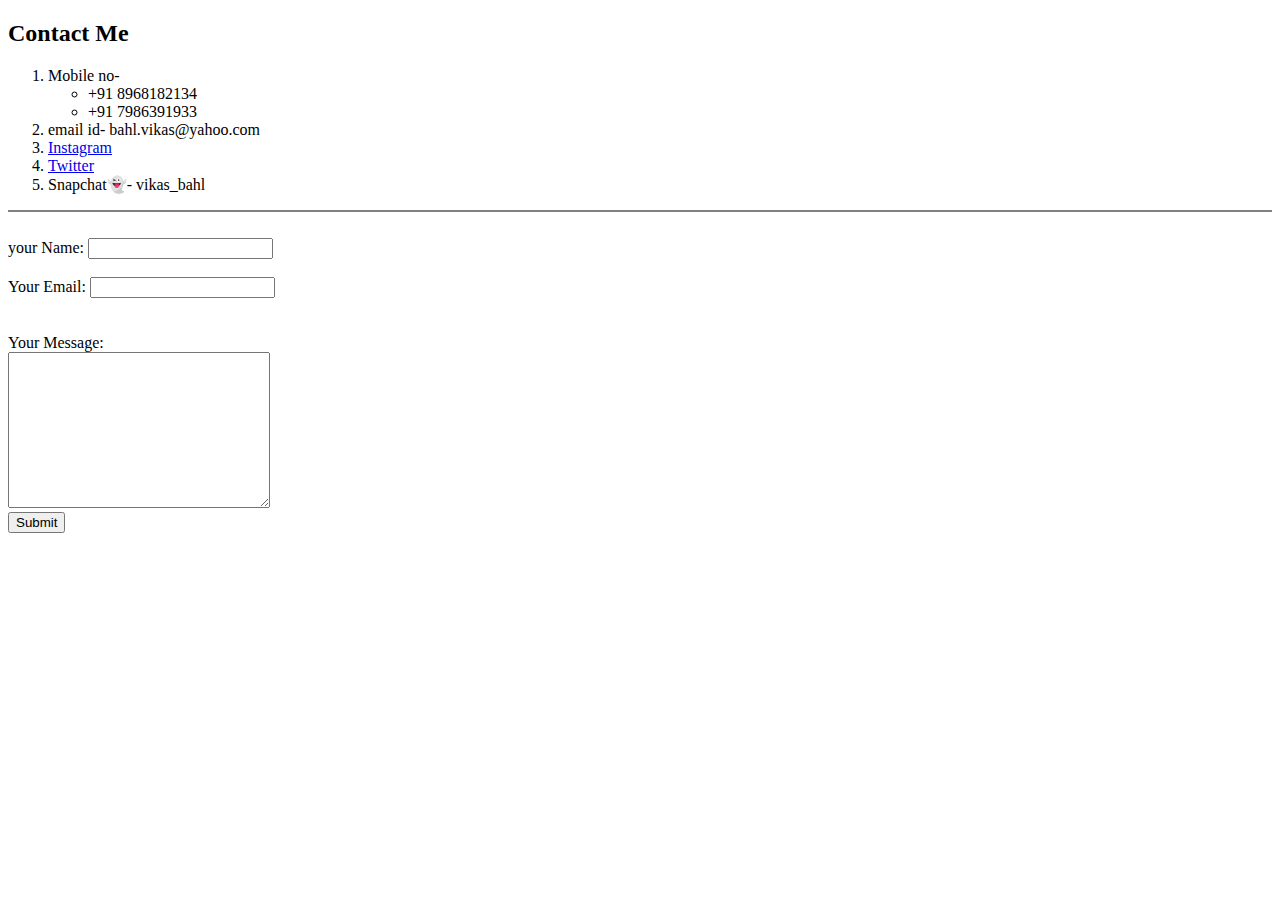
==== Contact Me.html @ ea88d303 "Add initial cv website files" ====
<!DOCTYPE html>
<html lang="en" dir="ltr">
  <head>
    <meta charset="utf-8">
    <title>Contact Me</title>
  </head>
  <body>
    <h2>Contact Me</h2>
    <ol>
      <li>Mobile no-
      <br><ul>
        <li>+91 8968182134</li>
        <li>+91 7986391933</li>
      </ul></li>
      <li>email id- bahl.vikas@yahoo.com</li>
      <li><a href="https://instagram.com/vikas_bahl_?igshid=YmMyMTA2M2Y=">Instagram</a></li>
      <li><a href="https://twitter.com/VikasBahl_">Twitter</a></li>
      <li>Snapchat👻- vikas_bahl</li>
    </ol>
    <hr size="2" noshade><br>
    <form  action="mailto:vikasbahl5555@gmail.com " method="post"  enctype="text/plain">
      <label for="">your Name:</label>
      <!-- <input type="color" name="" value="">-->
      <input type="text" name="yourName " value=""><br><br>
      <label for="">Your Email:</label>
      <input type="email" name="yourEmail " value=""><br><br><br>
      <!-- <input type="checkbox" name="" value="">-->
      <label>Your Message:</label><br>
      <textarea name="yourMessage " rows="10" cols="30"></textarea><br>
      <input type="submit" name=""  >
      <!-- <input type="password" name="" value="">-->
    </form>
  </body>
</html>
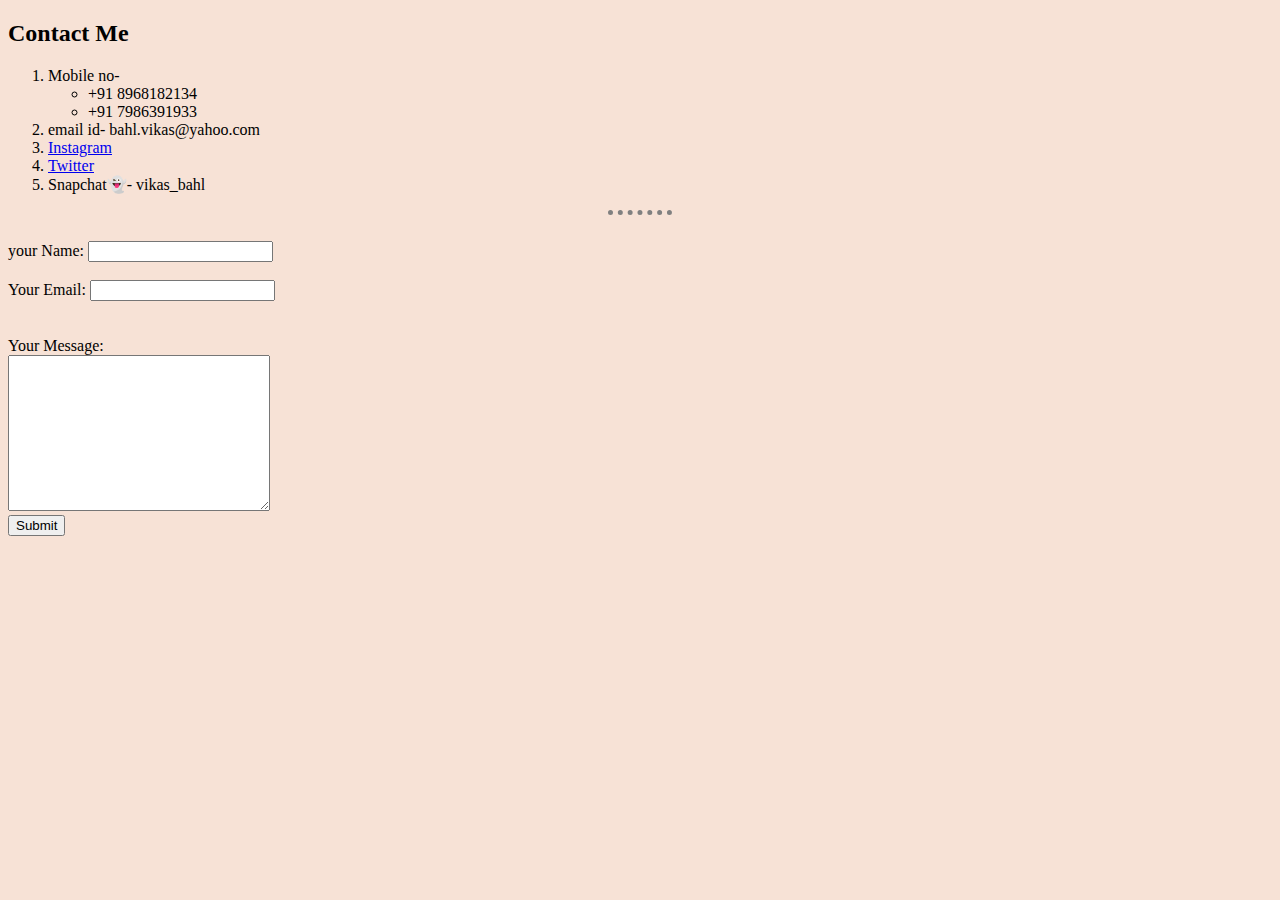
==== commit 72af401f: "Add files via upload" ====
--- a/Contact Me.html
+++ b/Contact Me.html
@@ -3,6 +3,7 @@
   <head>
     <meta charset="utf-8">
     <title>Contact Me</title>
+    <link rel="stylesheet" href="css/styles.css">
   </head>
   <body>
     <h2>Contact Me</h2>
--- a/css/styles.css
+++ b/css/styles.css
@@ -0,0 +1,18 @@
+body {
+    background-color: rgba(247, 226, 214, 1);
+  }
+  hr {
+    background-color: rgba(247, 226, 214, 1);
+    border-style: none;
+    border-top-style: dotted;
+    border-color: grey;
+    border-width: 5px;
+    height: 0px;
+    width: 5%;
+  }
+  h1 {
+    color: #A27B5C;
+  }
+  h3{
+    color: #A27B5C;
+  }